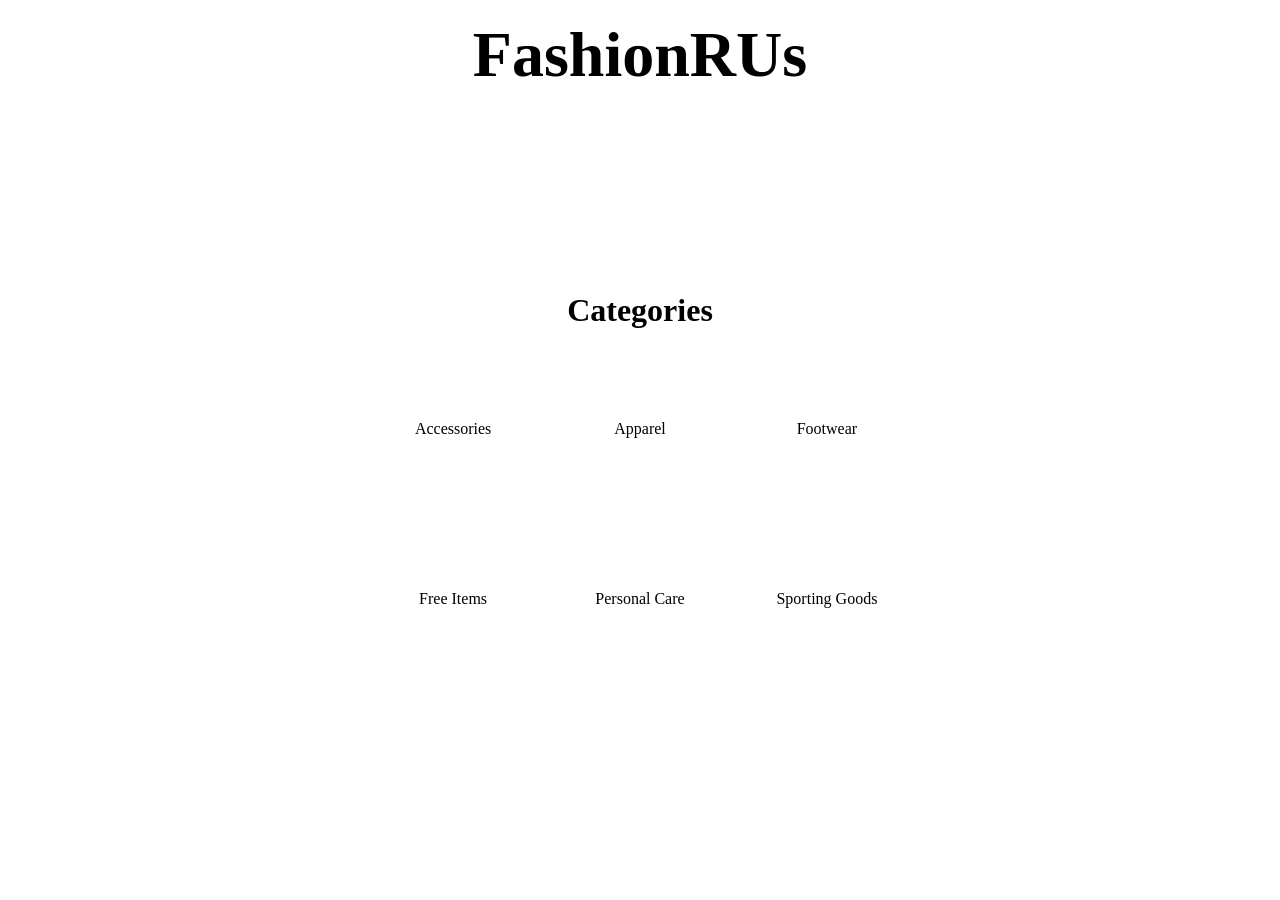
==== index.html @ 4ef150c3 "first commit" ====
<!DOCTYPE html>
<html lang="en">
<head>
    <meta charset="UTF-8">
    <meta name="viewport" content="width=device-width, initial-scale=1.0">
    <link rel="stylesheet" href="css/index.css">
    <title>FashionRUs</title>
</head>
<body class="category">
    <header class="mainNav">
    <h1><a href="index.html">FashionRUs</a></h1>
    </header>  
    <main> 
        <h2>Categories</h2>
    <section class="categoryList">
    <a href="productlist.html">Accessories</a>
    <a href="productlist.html">Apparel</a>
    <a href="productlist.html">Footwear</a>
    <a href="productlist.html">Free Items</a>
    <a href="productlist.html">Personal Care</a>
    <a href="productlist.html">Sporting Goods</a>
    </section>
    </main>
</body>
</html>
---- css/index.css ----
*{box-sizing:border-box;margin:0;padding:0}
html,body{height:100%}
body.category{
  display:flex;
  align-items:center;
  justify-content:center;

}

 /* MAIN CONTENT */
main {
    max-width: 1200px;
    margin: 0 auto;
    text-align:center;
    padding:90px 24px 40px;
}

a {
    text-decoration: none;
    color: inherit;
}

/* Header */
.mainNav{
  position:fixed;
  top:18px;
  left:50%;
  transform:translateX(-50%);
  display:flex;
  justify-content:center;
  pointer-events:none;
}
.mainNav h1{pointer-events:auto}
.mainNav a{
  text-decoration:none;
  font-size: 4rem;
  color: black;
}

/* Overskrift "categories" */
h2{
  font-size: 2rem;
  margin-bottom: 40px;
}


/* ------------------------------------------ */
/* INDEX SIDE */

/* Category grid */
.categoryList{
  display:grid;
  grid-template-columns:repeat(3, 1fr);
  justify-items:center;
  align-items:center;
  gap: 50px;
}

/* Individual category link (card) */
.categoryList a{
  display:flex;
  align-items:center;
  justify-content:center;
  height:120px;
  width:100%;
  max-width:300px;
  padding:18px;
  text-decoration:none;
  color: #000000;

}

/* Hover / focus */
.categoryList a:hover,
.categoryList a:focus{
  transform: translateY(-8px) scale(1.02);
  box-shadow: 1px 5px 10px rgb(35, 29, 29);
}

/* Responsive adjustments */
@media (max-width:900px){
  .categoryList{ grid-template-columns:repeat(2, 1fr); gap:18px }
  .categoryList a{ height:110px; max-width:360px }
  .mainNav h1 { font-size:40px; margin: -20px 0; }
}
@media (max-width:520px){
  main{ padding-top:70px }
  .categoryList{ grid-template-columns:1fr; gap:14px }
  .categoryList a{ height:90px; border-radius:12px; font-size:16px }
}
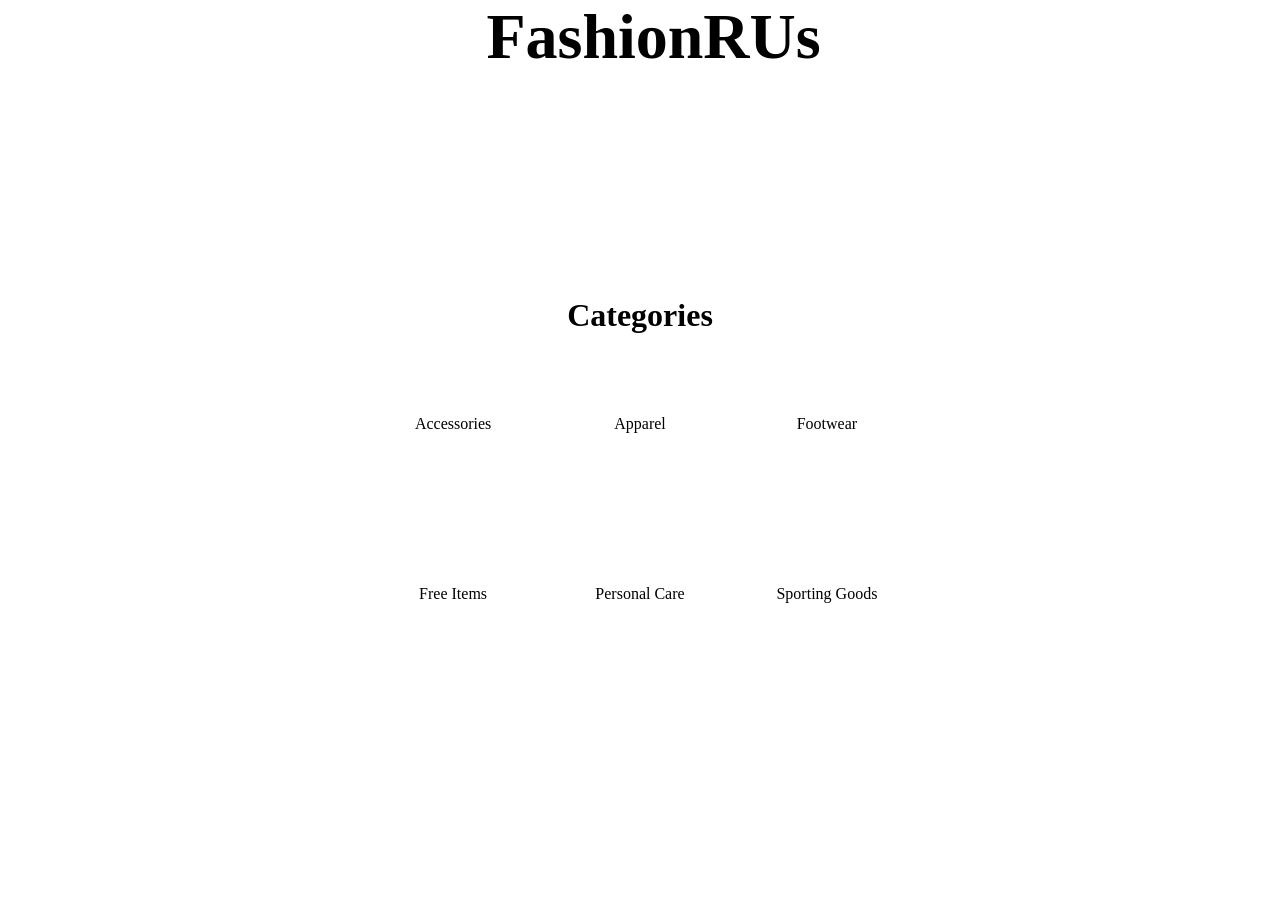
==== commit bc9156d0: "Lavet js på index og produktliste" ====
--- a/index.html
+++ b/index.html
@@ -4,6 +4,7 @@
     <meta charset="UTF-8">
     <meta name="viewport" content="width=device-width, initial-scale=1.0">
     <link rel="stylesheet" href="css/index.css">
+    <script src="js/index.js" defer></script>
     <title>FashionRUs</title>
 </head>
 <body class="category">
--- a/css/index.css
+++ b/css/index.css
@@ -1,4 +1,4 @@
-
+/* ------------------------------- */
 *{box-sizing:border-box;margin:0;padding:0}
 html,body{height:100%}
 body.category{
@@ -8,9 +8,8 @@
 
 }
 
- /* MAIN CONTENT */
 main {
-    max-width: 1200px;
+    max-width: 900px;
     margin: 0 auto;
     text-align:center;
     padding:90px 24px 40px;
@@ -21,15 +20,11 @@
     color: inherit;
 }
 
-/* Header */
 .mainNav{
-  position:fixed;
-  top:18px;
-  left:50%;
-  transform:translateX(-50%);
-  display:flex;
-  justify-content:center;
-  pointer-events:none;
+  position: fixed;
+  top: 0;
+  left: 38%;
+  pointer-events: none;
 }
 .mainNav h1{pointer-events:auto}
 .mainNav a{
@@ -41,11 +36,10 @@
 /* Overskrift "categories" */
 h2{
   font-size: 2rem;
-  margin-bottom: 40px;
+  margin-bottom: 30px;
 }
+/* ------------------------------------------ */
 
-
-/* ------------------------------------------ */
 /* INDEX SIDE */
 
 /* Category grid */
@@ -83,6 +77,8 @@
   .categoryList{ grid-template-columns:repeat(2, 1fr); gap:18px }
   .categoryList a{ height:110px; max-width:360px }
   .mainNav h1 { font-size:40px; margin: -20px 0; }
+  .mainNav {left: 22%; width: 60%; max-width: 900px;
+  }
 }
 @media (max-width:520px){
   main{ padding-top:70px }
@@ -90,4 +86,3 @@
   .categoryList a{ height:90px; border-radius:12px; font-size:16px }
 }
 
-
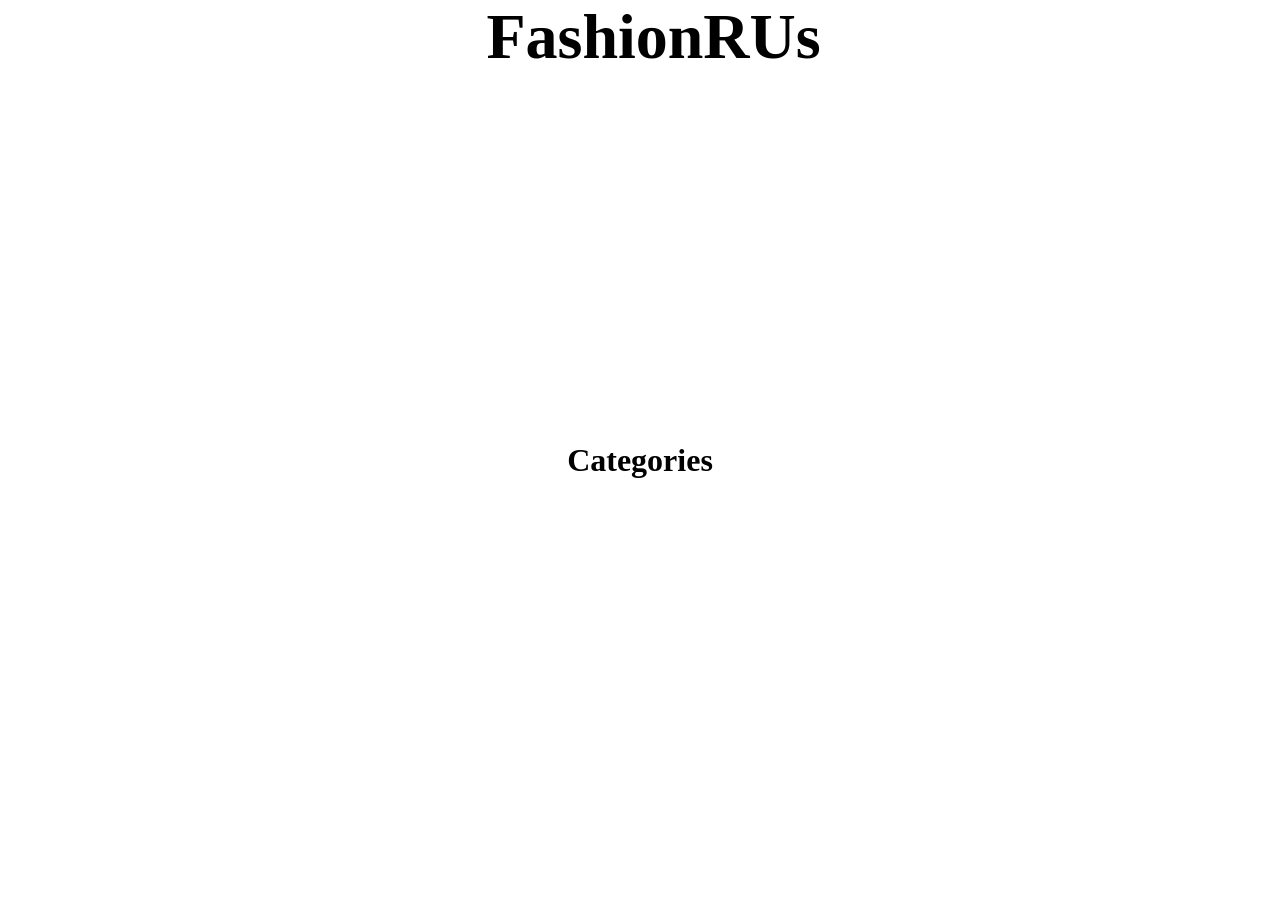
==== commit 00ff4f9a: "givet kategorier" ====
--- a/index.html
+++ b/index.html
@@ -14,12 +14,12 @@
     <main> 
         <h2>Categories</h2>
     <section class="categoryList">
-    <a href="productlist.html">Accessories</a>
+    <!-- <a href="productlist.html">Accessories</a>
     <a href="productlist.html">Apparel</a>
     <a href="productlist.html">Footwear</a>
     <a href="productlist.html">Free Items</a>
     <a href="productlist.html">Personal Care</a>
-    <a href="productlist.html">Sporting Goods</a>
+    <a href="productlist.html">Sporting Goods</a> -->
     </section>
     </main>
 </body>
